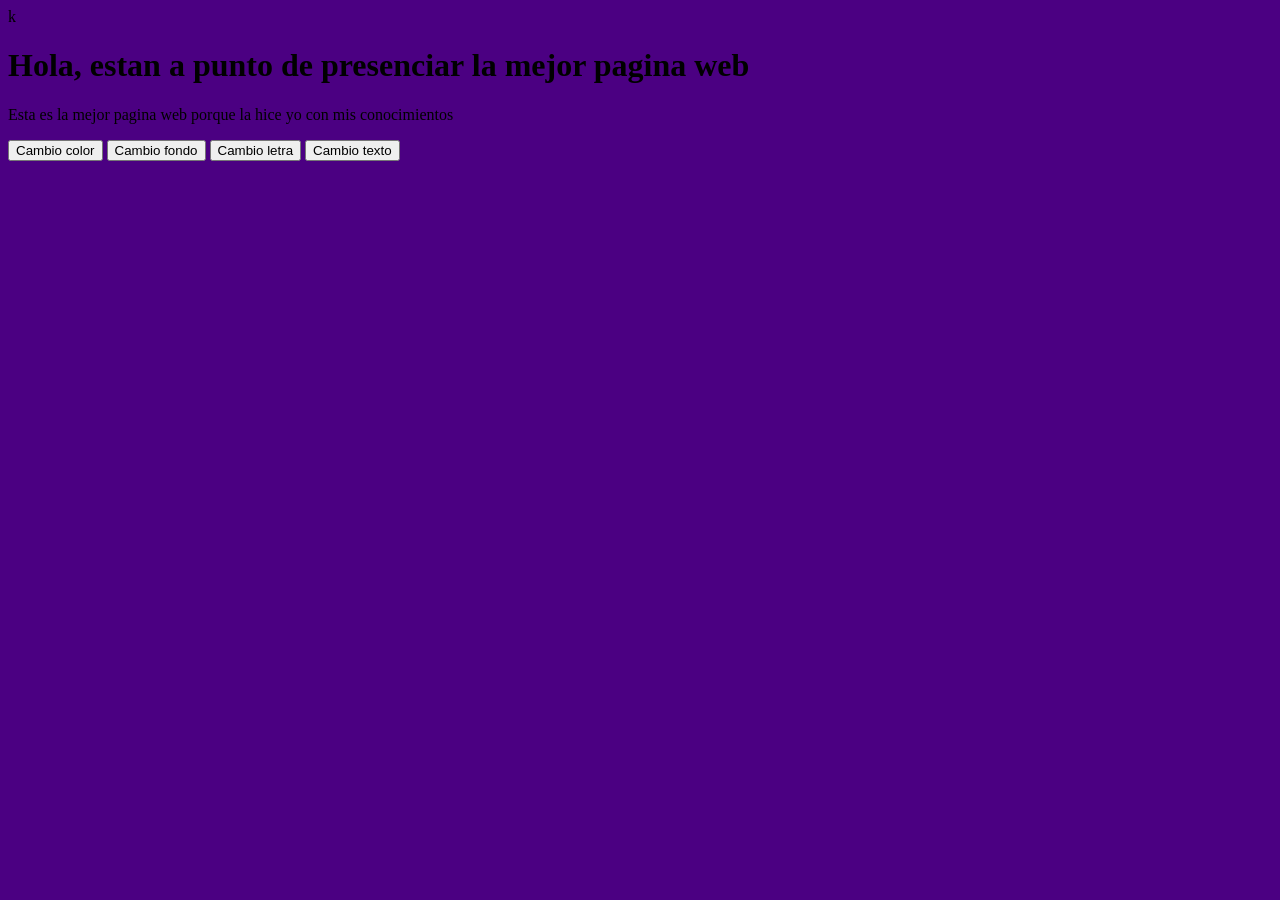
==== TP6/index.html @ 68e2c474 "25.06.26" ====
<!DOCTYPE html>
<html lang="en">
<head>
    <meta charset="UTF-8">
    <meta name="viewport" content="width=, initial-scale=1.0">
    <link rel="stylesheet" href="style.css">k
    <title>Document</title>
</head>
<body>
    <h1>Hola, estan a punto de presenciar la mejor pagina web</h1>
    <p>Esta es la mejor pagina web porque la hice yo con mis conocimientos</p>
<div>

<button id="boton1"> Cambio color</button>
<button id="boton2"> Cambio fondo</button>
<button id="boton3"> Cambio letra</button>
<button id="boton4"> Cambio texto</button>

</div>
</body>
<script src="app.js"></script>
</html>
---- TP6/style.css ----
body{ 
background-color: indigo;








}
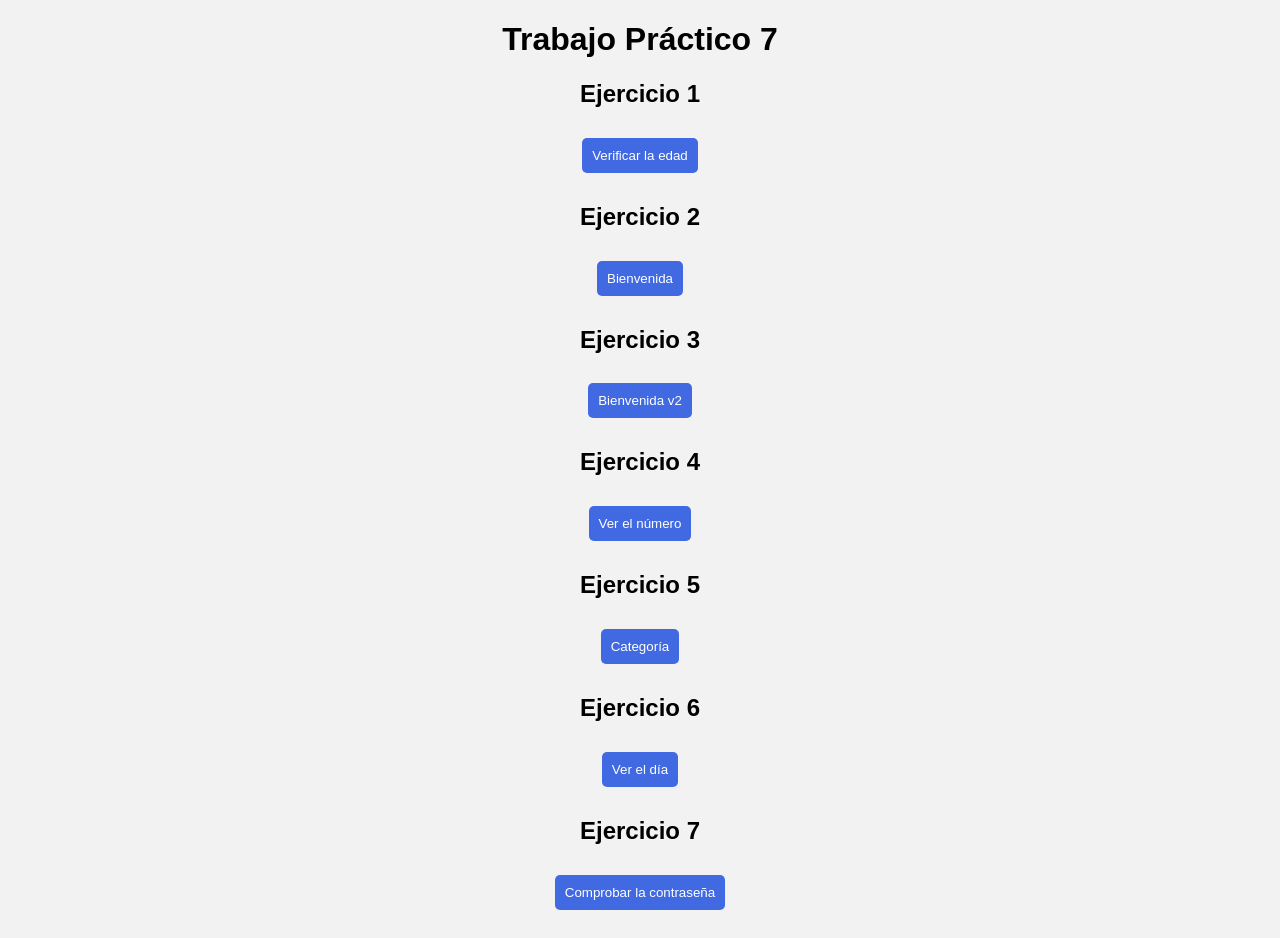
==== commit 4ae63abb: "06.08.26" ====
--- a/TP6/index.html
+++ b/TP6/index.html
@@ -1,24 +1,44 @@
 <!DOCTYPE html>
-<html lang="en">
+<html lang="es">
 <head>
     <meta charset="UTF-8">
-    <meta name="viewport" content="width=, initial-scale=1.0">
-    <link rel="stylesheet" href="style.css">k
-    <title>Document</title>
+    <title>TP 7 - Condiciones</title>
+    <link rel="stylesheet" href="style.css">
 </head>
 <body>
-    <h1>Hola, estan a punto de presenciar la mejor pagina web</h1>
-    <p>Esta es la mejor pagina web porque la hice yo con mis conocimientos</p>
-<div>
 
-<button id="boton1"> Cambio color</button>
-<button id="boton2"> Cambio fondo</button>
-<button id="boton3"> Cambio letra</button>
-<button id="boton4"> Cambio texto</button>
+    <h1>Trabajo Práctico 7</h1>
 
-</div>
+    <h2>Ejercicio 1</h2>
+    <button id="boton1">Verificar la edad</button>
+    <p id="parrafo1"></p>
+
+    <h2>Ejercicio 2</h2>
+    <button id="boton2">Bienvenida</button>
+    <p id="parrafo2"></p>
+
+    <h2>Ejercicio 3</h2>
+    <button id="boton3">Bienvenida v2</button>
+    <p id="parrafo3"></p>
+
+    <h2>Ejercicio 4</h2>
+    <button id="boton4">Ver el número</button>
+    <p id="parrafo4"></p>
+
+    <h2>Ejercicio 5</h2>
+    <button id="boton5">Categoría</button>
+    <p id="parrafo5"></p>
+
+    <h2>Ejercicio 6</h2>
+    <button id="boton6">Ver el día</button>
+    <p id="parrafo6"></p>
+
+    <h2>Ejercicio 7</h2>
+    <button id="boton7">Comprobar la contraseña</button>
+    <p id="parrafo7"></p>
+
+    <script src="app.js"></script>
 </body>
-<script src="app.js"></script>
 </html>
 
 
@@ -26,4 +46,3 @@
 
 
 
-
--- a/TP6/style.css
+++ b/TP6/style.css
@@ -1,11 +1,19 @@
-body{ 
-background-color: indigo;
+body{
+    font-family: Arial, sans-serif;
+    background-color: #f2f2f2;
+    text-align: center;
+}
 
+button{
+    padding: 10px;
+    margin: 10px;
+    background-color: royalblue;
+    color: white;
+    border: none;
+    border-radius: 5px;
+}
 
-
-
-
-
-
-
-}+p{
+    font-size: 18px;
+    color: darkblue;
+}
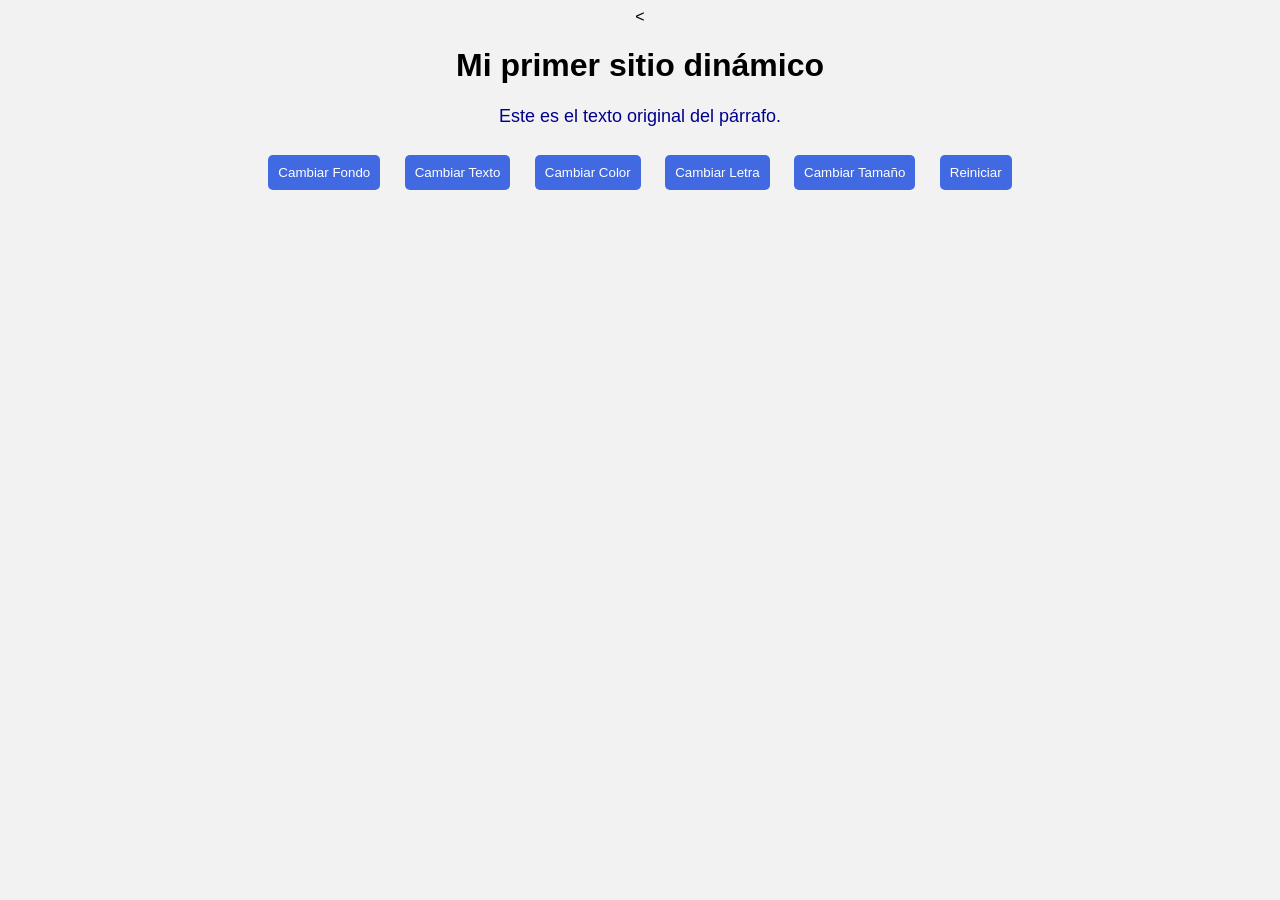
==== commit 38a9da68: "555" ====
--- a/TP6/index.html
+++ b/TP6/index.html
@@ -1,48 +1,35 @@
-<!DOCTYPE html>
-<html lang="es">
+<<!DOCTYPE html>
+<html>
+
 <head>
-    <meta charset="UTF-8">
-    <title>TP 7 - Condiciones</title>
+    <title>Trabajo Práctico 6</title>
     <link rel="stylesheet" href="style.css">
 </head>
+
 <body>
 
-    <h1>Trabajo Práctico 7</h1>
+    <h1>Mi primer sitio dinámico</h1>
 
-    <h2>Ejercicio 1</h2>
-    <button id="boton1">Verificar la edad</button>
-    <p id="parrafo1"></p>
+    <p id="parrafo">Este es el texto original del párrafo.</p>
 
-    <h2>Ejercicio 2</h2>
-    <button id="boton2">Bienvenida</button>
-    <p id="parrafo2"></p>
+    <div id="botones">
 
-    <h2>Ejercicio 3</h2>
-    <button id="boton3">Bienvenida v2</button>
-    <p id="parrafo3"></p>
+        <button id="botonFondo">Cambiar Fondo</button>
 
-    <h2>Ejercicio 4</h2>
-    <button id="boton4">Ver el número</button>
-    <p id="parrafo4"></p>
+        <button id="botonTexto">Cambiar Texto</button>
 
-    <h2>Ejercicio 5</h2>
-    <button id="boton5">Categoría</button>
-    <p id="parrafo5"></p>
+        <button id="botonColor">Cambiar Color</button>
 
-    <h2>Ejercicio 6</h2>
-    <button id="boton6">Ver el día</button>
-    <p id="parrafo6"></p>
+        <button id="botonLetra">Cambiar Letra</button>
 
-    <h2>Ejercicio 7</h2>
-    <button id="boton7">Comprobar la contraseña</button>
-    <p id="parrafo7"></p>
+        <button id="botonTamano">Cambiar Tamaño</button>
+
+        <button id="botonReiniciar">Reiniciar</button>
+
+    </div>
 
     <script src="app.js"></script>
+
 </body>
-</html>
 
-
-
-
-
-
+</html>
